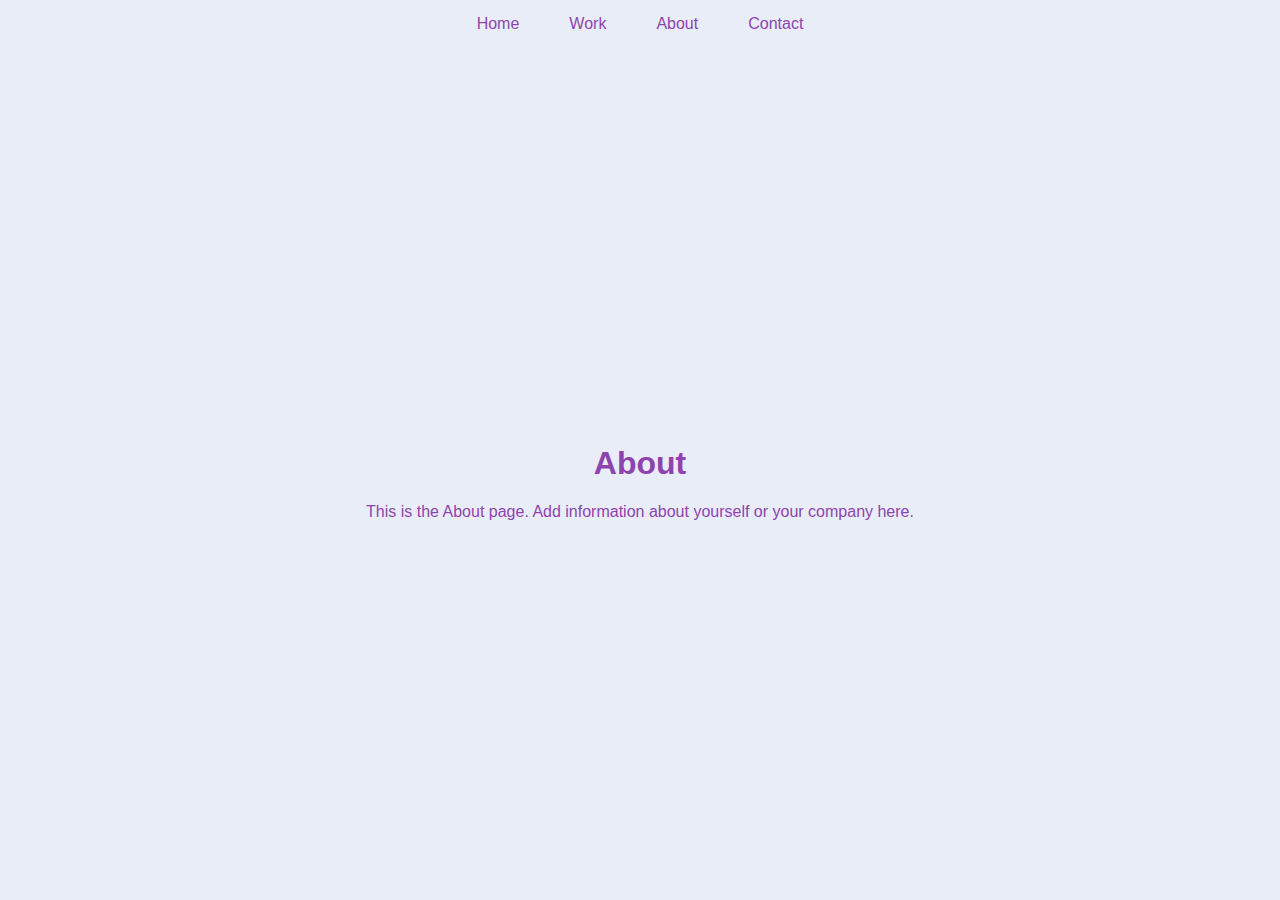
==== about.html @ dbfdf975 "new website" ====
<!DOCTYPE html>
<html lang="en">
<head>
    <meta charset="UTF-8">
    <meta name="viewport" content="width=device-width, initial-scale=1.0">
    <title>About - Color Changing Website</title>
    <link rel="stylesheet" href="styles.css">
</head>
<body>
    <header>
        <nav>
            <ul>
                <li><a href="index.html">Home</a></li>
                <li><a href="work.html">Work</a></li>
                <li><a href="about.html">About</a></li>
                <li><a href="contact.html">Contact</a></li>
            </ul>
        </nav>
    </header>
    <main>
        <div id="content">
            <h1>About</h1>
            <p>This is the About page. Add information about yourself or your company here.</p>
        </div>
    </main>
    <div id="ripple-container"></div>
    <script src="script.js"></script>
</body>
</html>
---- styles.css ----
body {
    font-family: Arial, sans-serif;
    margin: 0;
    padding: 0;
    transition: background-color 0.5s, color 0.5s;
    overflow-x: hidden;
    min-height: 100vh;
    display: flex;
    flex-direction: column;
}

header {
    position: fixed;
    top: 0;
    left: 0;
    width: 100%;
    z-index: 1000;
    transition: background-color 0.5s, color 0.5s;
}

nav ul {
    list-style-type: none;
    padding: 0;
    margin: 0;
    display: flex;
    justify-content: center;
}

nav ul li {
    margin: 0 15px;
}

nav ul li a {
    text-decoration: none;
    color: inherit;
    padding: 15px 10px;
    display: inline-block;
}

main {
    flex-grow: 1;
    display: flex;
    justify-content: center;
    align-items: center;
    padding: 80px 20px 20px;
}

#content {
    text-align: center;
}

#ripple-container {
    position: fixed;
    top: 0;
    left: 0;
    width: 100%;
    height: 100%;
    pointer-events: none;
    z-index: 999;
}

.ripple {
    position: absolute;
    border: 2px solid;
    border-radius: 50%;
    animation: ripple-effect 0.5s linear;
    opacity: 0.5;
}

@keyframes ripple-effect {
    to {
        transform: scale(15);
        opacity: 0;
    }
}
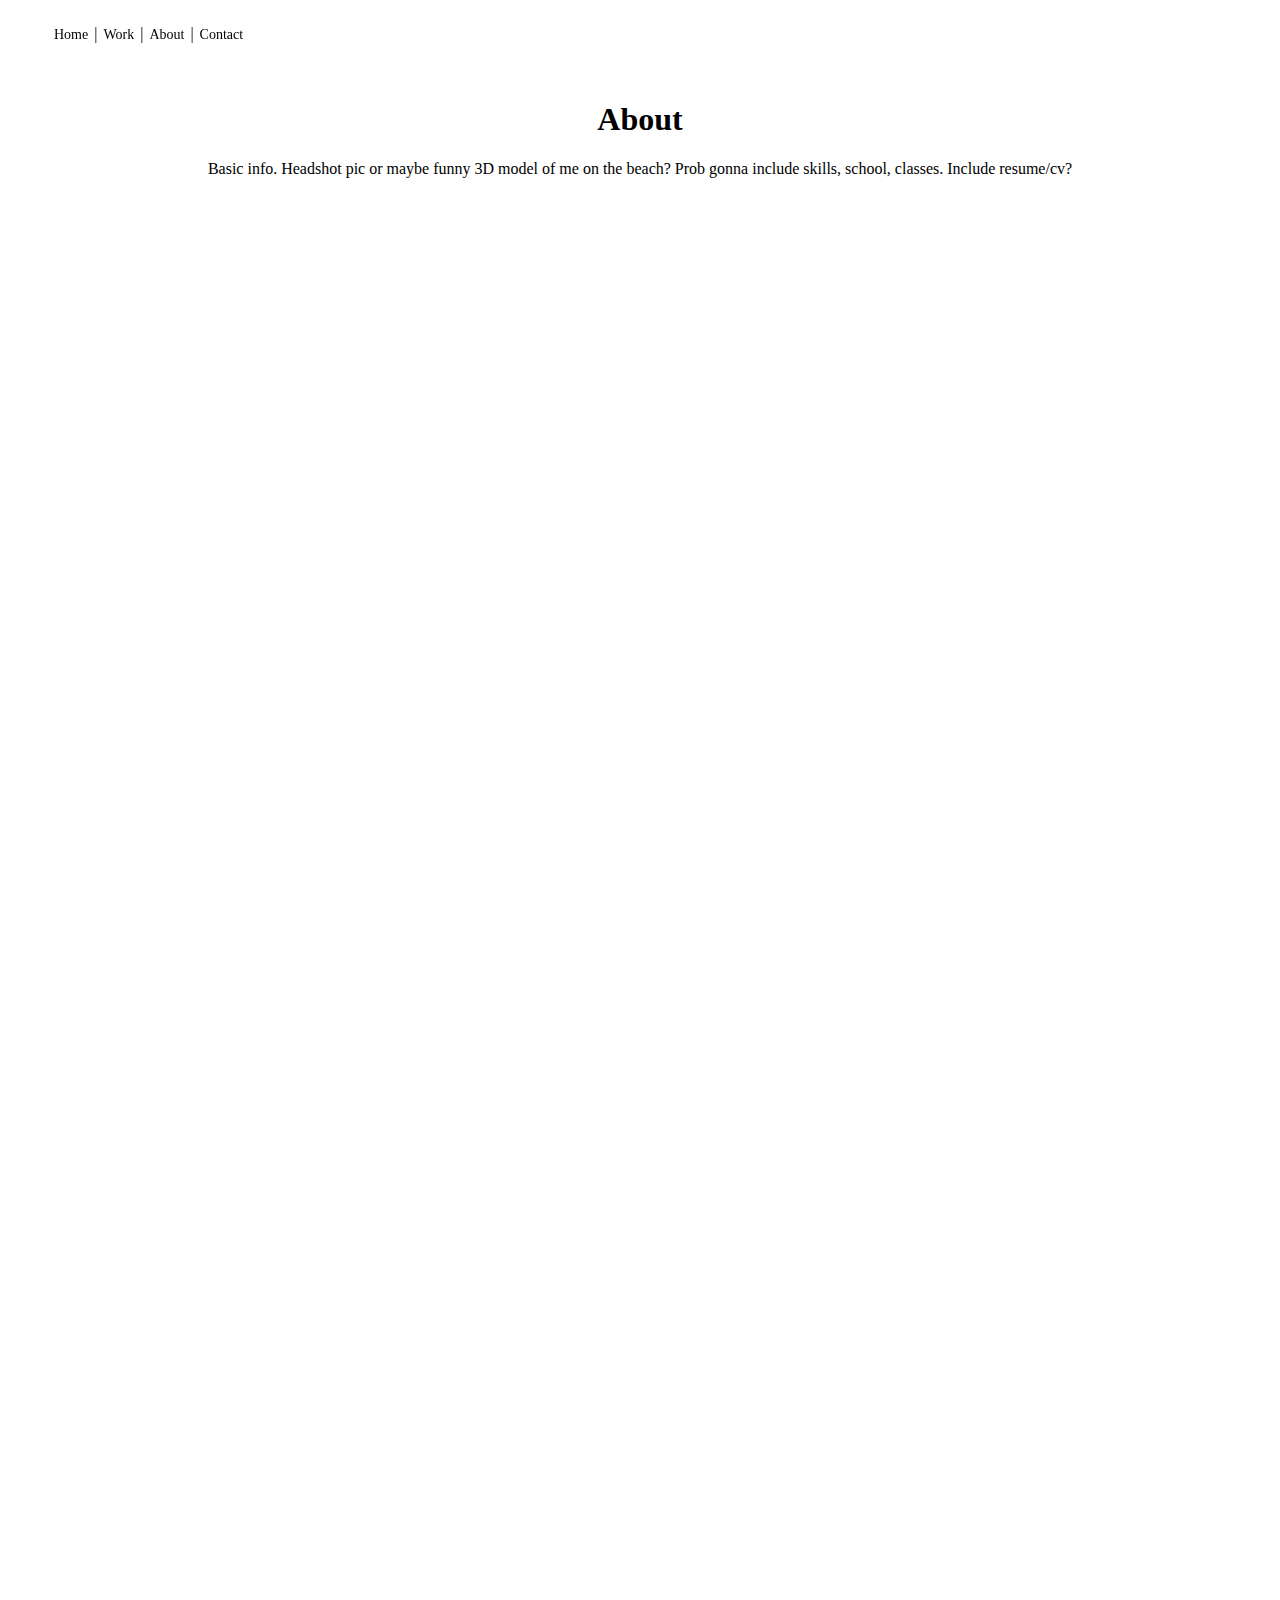
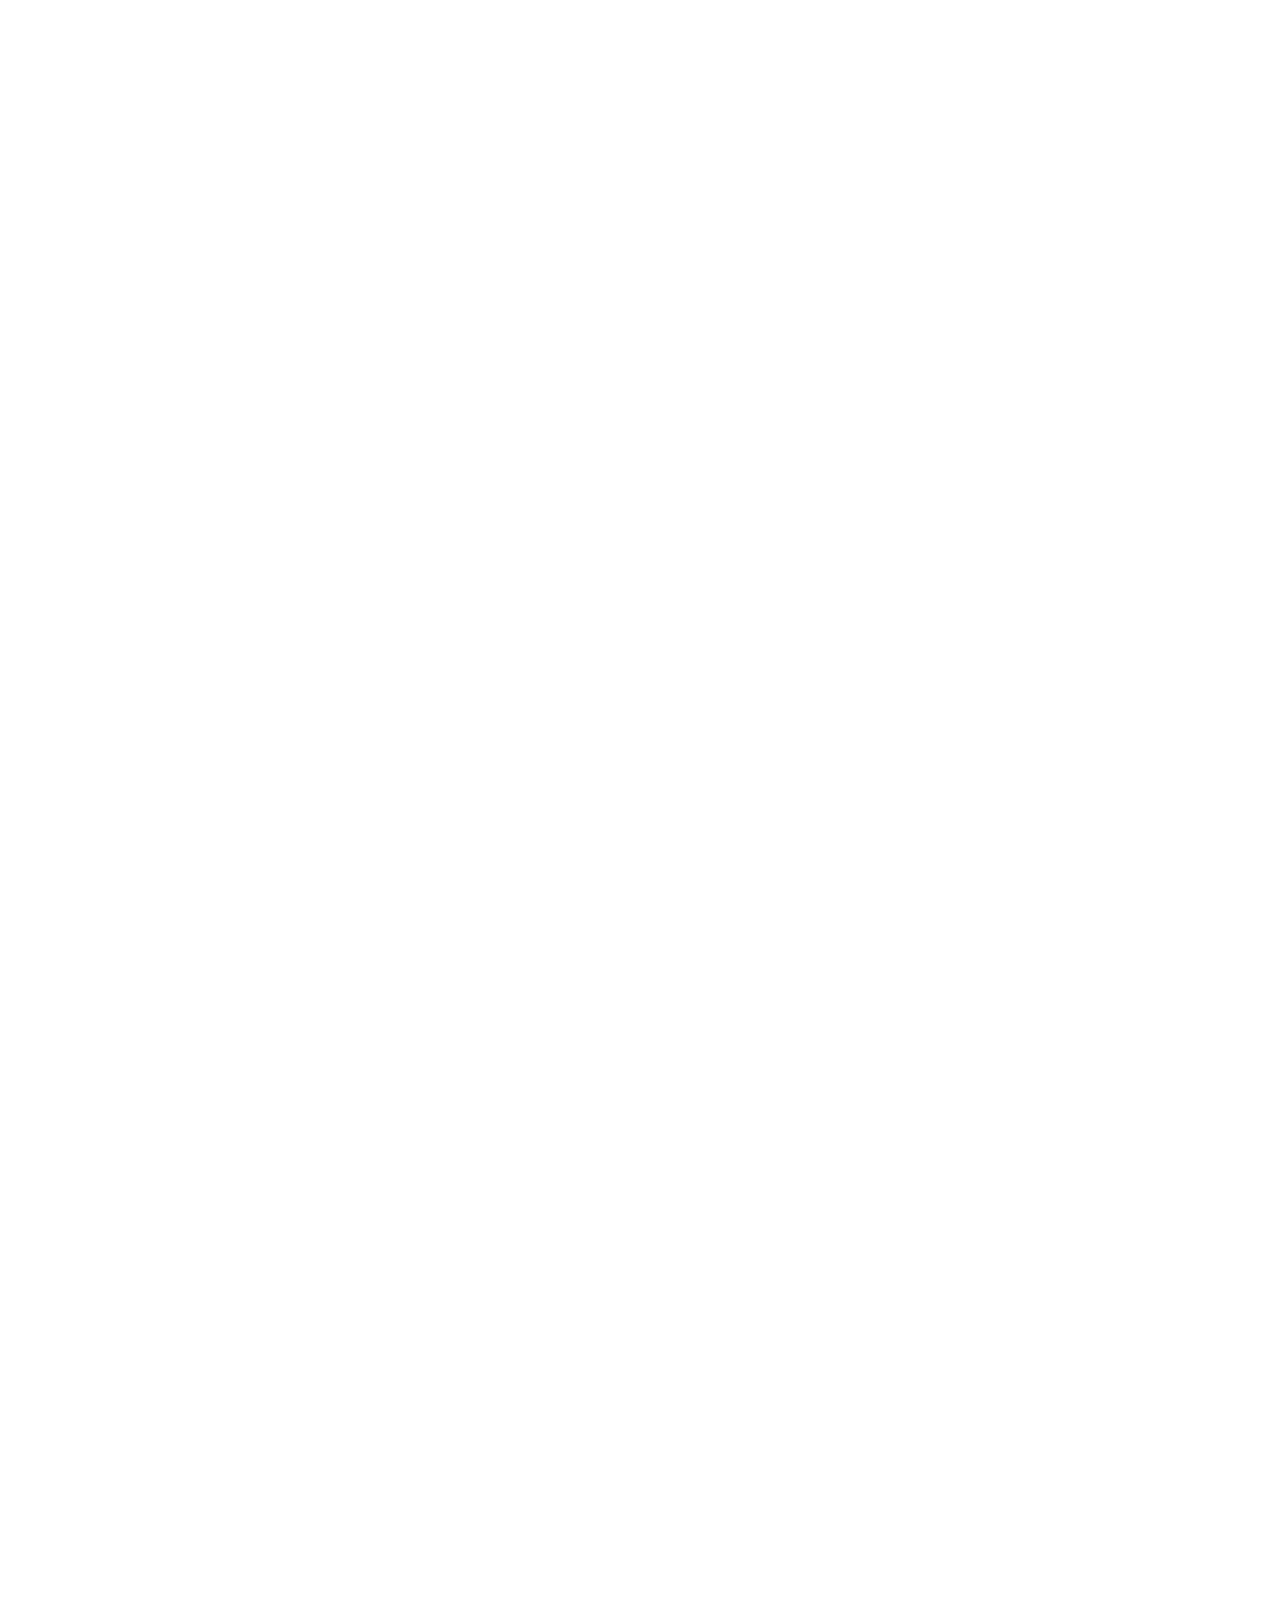
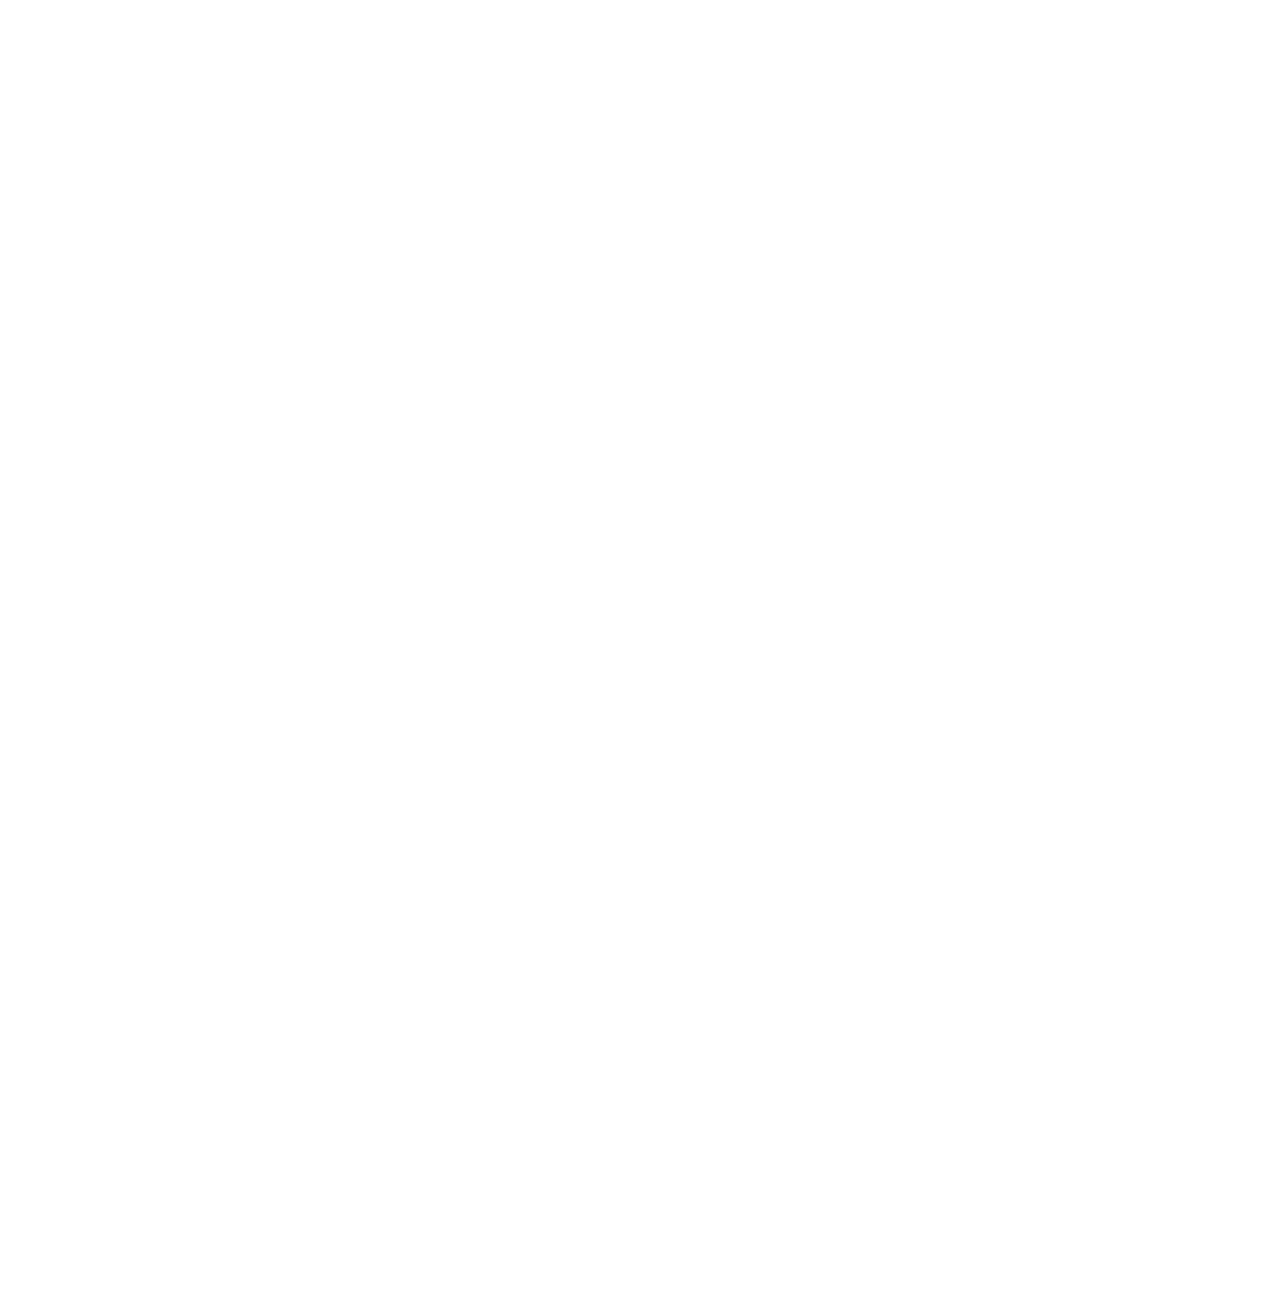
==== commit 51681311: "fixed ripples" ====
--- a/about.html
+++ b/about.html
@@ -20,7 +20,7 @@
     <main>
         <div id="content">
             <h1>About</h1>
-            <p>This is the About page. Add information about yourself or your company here.</p>
+            <p>Basic info. Headshot pic or maybe funny 3D model of me on the beach? Prob gonna include skills, school, classes. Include resume/cv?</p>
         </div>
     </main>
     <div id="ripple-container"></div>
--- a/styles.css
+++ b/styles.css
@@ -1,5 +1,9 @@
+html {
+    scroll-behavior: smooth;
+}
+
 body {
-    font-family: Arial, sans-serif;
+    font-family: Georgia, 'Times New Roman', Times, serif;
     margin: 0;
     padding: 0;
     transition: background-color 0.5s, color 0.5s;
@@ -7,6 +11,9 @@
     min-height: 100vh;
     display: flex;
     flex-direction: column;
+    position: relative; 
+    z-index: 0; 
+    height: 500vh;
 }
 
 header {
@@ -18,37 +25,440 @@
     transition: background-color 0.5s, color 0.5s;
 }
 
+header::after {
+    content: "";
+    position: absolute;
+    bottom: 0;
+    left: 5%;
+    width: 90%;
+    height: 1.5px; /* Adjust the height of the line */
+    background-color: var(--first-rect-font); /* Adjust the color of the line */
+    transform: scaleY(0); /* Initially hide the line */
+    transform-origin: bottom;
+    transition: transform 0.3s ease; /* Smooth transition */
+    z-index: -1; /* Place it behind other header content */
+}
+
+header.scrolled::after {
+    transform: scaleY(1); /* Show the line when scrolled */
+}
+
+
 nav ul {
     list-style-type: none;
-    padding: 0;
-    margin: 0;
-    display: flex;
-    justify-content: center;
+    padding: 0 0 0 -40px;
+    margin: 12px;
+    display: flex;
+    justify-content: flex-start;
 }
 
 nav ul li {
-    margin: 0 15px;
+    margin: 0 2px; /* Reduced margin to bring headers closer together */
+}
+
+nav ul li:not(:last-child)::after {
+    content: " | "; /* Adds the | separator after each list item except the last */
+    margin-left: 2px; /* Adjust the space between the text and the | */
+    margin-right: 2px; /* Adjust the space after the | */
 }
 
 nav ul li a {
     text-decoration: none;
     color: inherit;
-    padding: 15px 10px;
+    padding: 15px 0px;
     display: inline-block;
-}
+    font-size: 14px; /* Adjusts the font size */
+}
+
+
 
 main {
     flex-grow: 1;
-    display: flex;
-    justify-content: center;
-    align-items: center;
     padding: 80px 20px 20px;
+    position: relative;
 }
 
 #content {
     text-align: center;
-}
-
+    position: relative;
+    /* z-index: 2; */
+}
+
+#shinjer {
+    position: fixed;
+    left: 50%;
+    transform: translateX(-50%);
+    margin: 0;
+    font-size: 180px;
+    z-index: 1; /* Behind the rectangle but above the background */
+    top: 25%;
+    /* color: transparent; */
+    -webkit-text-stroke: 0px var(--first-rect-font); /* Adds a black outline to the text */
+}
+
+#li {
+    position: fixed;
+    left: 50%;
+    transform: translateX(-50%);
+    margin: 0;
+    font-size: 180px;
+    z-index: 3; /* Behind the rectangle but above the background */
+    top: 50%;
+    /* color: transparent; */
+    -webkit-text-stroke: 0px var(--first-rect-font); /* Adds a black outline to the text */
+}
+
+
+/*
+.highlight {
+    position: relative;
+    color: blue;
+    /* z-index: 5; Above the rectangle */
+
+
+#rect-one {
+    width: 300px; /* Set the width and height to be the same for a sphere */
+    height: 210px;
+    right: 0;
+    background-color: var(--first-rect-bg); /* Color of the sphere */
+    color: var(--first-rect-font);
+    position: relative; /* Ensures it is fixed to the right side of the screen */
+    top: 50%; /* Center vertically based on the top position */
+    transform: translateX(215%) translateY(170%); /* Center it vertically */
+    z-index: 2; /* Ensures the sphere covers the fixed text */
+    display: flex;
+    align-items: center;
+    justify-content: justify;
+    box-shadow: 0 2px 10px rgba(0, 0, 0, 0.1);
+    padding: 20px; /* Padding inside the rectangle */
+    box-sizing: border-box;
+    transition: background-color 0.5s, color 0.5s;
+}
+
+.spacer1 {
+    height: 700px; /* Height of the space */
+}
+
+.spacer2 {
+    height: -20px; /* Height of the space */
+}
+
+.spacer3 {
+    height: 70px; /* Height of the space */
+}
+
+.spacer4 {
+    height: 10px; /* Height of the space */
+}
+
+#rect-two {
+    margin-top: -250px;
+    width: 790px;
+    height: 500px;
+    right: 0;
+    background-color: var(--first-rect-bg);
+    color: var(--first-rect-font);
+    position: relative;
+    transform: translateX(50%) translateY(30%);
+    z-index: 4;
+    display: flex;
+    padding: 20px;
+    box-sizing: border-box;
+    overflow: hidden; /* Hide content that overflows the container */
+    font-size: 20px;
+    text-align: left;
+    justify-content: space-between; /* Distribute space between the map and text */
+    align-items: center;
+    transition: background-color 0.5s, color 0.5s;
+}
+
+.text-container3 {
+    margin-left: auto; /* Push the text container to the right */
+    width: 50%; /* Make the text container take up the right half */
+    text-align: left; /* Center the text within its container */
+}
+
+/* Adjust the start position of the text */
+.text-container3 p {
+    margin-right: 20px; /* Control how far right the text starts appearing */
+    line-height: 1.5; /* Adjust line height if needed */
+}
+
+
+#rect-two::before {
+    content: '';
+    position: absolute;
+    left: 50%;
+    width: 100vw;
+    height: 1px;
+    background-color: var(--first-rect-font); /* Adjust color as needed */
+    transform: translateX(-50%);
+    top: 0;
+    transition: background-color 0.5s, color 0.5s;
+}
+
+
+.google-maps {
+    flex: 1;
+    height: 100%;
+    overflow: hidden; /* Ensure the image fits within its container */
+}
+
+.google-maps img {
+    width: 110%;
+    height: auto; /* Maintain aspect ratio */
+    display: block; /* Remove bottom space under the image */
+}
+
+.text-container {
+    flex: 1;
+    height: 100%;
+    display: flex;
+    align-items: center;
+    justify-content: center;
+    padding-left: 20px; /* Optional: Adjust spacing between image and text */
+    overflow: hidden; /* Hide overflow text if any */
+    text-align: center; /* Center text horizontally */
+}
+
+#rect-three {
+    padding-top: 130px;
+    width: 1200px;
+    height: 700px;
+    background-color: var(--first-rect-bg);
+    color: var(--first-rect-font);
+    position: relative;
+    top: 50%; 
+    left: 50%;
+    /* transform: translateX(-50%) translateY(95%); */
+    z-index: 5;
+    display: block;
+    align-items: center;
+    justify-content: center;
+    font-size: 80px;
+    transition: background-color 0.5s, color 0.5s;
+}
+
+#rect-three::before {
+    content: '';
+    position: absolute;
+    left: 2.5%;
+    width: 95%;
+    height: 1px;
+    background-color: var(--first-rect-font);
+    top: 0;
+}
+
+#sparsity-box {
+    width: 470px;
+    height: 370px;
+    background-color: var(--first-rect-bg);
+    color: var(--first-rect-font);
+    position: relative;
+    top: 50%;
+    left: 8%;
+    /* transform: translateY(300%); */
+    z-index: 6;
+    display: flex;
+    align-items: flex-end;
+    justify-content: left;
+    /* box-shadow: 0 2px 10px rgba(0, 0, 0, 0.1); */
+    padding: 10px;
+    padding-left: 20px;
+    box-sizing: border-box;
+    overflow: hidden;
+    transition: background-color 0.5s, color 0.5s;
+}
+
+#sparsity-box::before {
+    content: '';
+    position: absolute;
+    top: 0;
+    left: 0;
+    right: 0;
+    height: 80%; /* Adjust this value to control the image height */
+    background: url('tsne.png') no-repeat center center;
+    background-size: cover;
+    z-index: -1;
+}
+
+#sparsity-box::after {
+    content: '';
+    position: absolute;
+    bottom: 0;
+    left: 0;
+    width: 100%;
+    height: 1.5px;
+    background-color: var(--first-rect-font); /* Use the font color for the line */
+    z-index: 1;
+    transition: background-color 0.5s, color 0.5s;
+}
+
+#pottery-box {
+    width: 410px;
+    height: 300px;
+    background-color: var(--first-rect-bg);
+    color: var(--first-rect-font);
+    position: relative;
+    top: 50%;
+    left: 63%;
+    transform: translateY(150%);
+    z-index: 6;
+    display: flex;
+    align-items: flex-end;
+    justify-content: left;
+    /* box-shadow: 0 2px 10px rgba(0, 0, 0, 0.1); */
+    padding: 10px;
+    padding-left: 20px;
+    box-sizing: border-box;
+    overflow: hidden;
+    transition: background-color 0.5s, color 0.5s;
+}
+
+#pottery-box::before {
+    content: '';
+    position: absolute;
+    top: 0;
+    left: 0;
+    right: 0;
+    height: 80%; /* Adjust this value to control the image height */
+    background: url('pottery.jpg') no-repeat center center;
+    background-size: cover;
+    z-index: -1;
+}
+
+#pottery-box::after {
+    content: '';
+    position: absolute;
+    bottom: 0;
+    left: 0;
+    width: 100%;
+    height: 1.5px;
+    background-color: var(--first-rect-font); /* Use the font color for the line */
+    z-index: 1;
+    transition: background-color 0.5s, color 0.5s;
+}
+
+#mdsim-box {
+    width: 410px;
+    height: 300px;
+    background-color: var(--first-rect-bg);
+    color: var(--first-rect-font);
+    position: relative;
+    top: 50%;
+    left: 17%;
+    transform: translateY(185%);
+    z-index: 6;
+    display: flex;
+    align-items: flex-end;
+    justify-content: left;
+    /* box-shadow: 0 2px 10px rgba(0, 0, 0, 0.1); */
+    padding: 10px;
+    padding-left: 20px;
+    box-sizing: border-box;
+    overflow: hidden;
+    transition: background-color 0.5s, color 0.5s;
+}
+
+#mdsim-box::before {
+    content: '';
+    position: absolute;
+    top: 0;
+    left: 0;
+    right: 0;
+    height: 80%; /* Adjust this value to control the image height */
+    background: url('protein.png') no-repeat center center;
+    background-size: cover;
+    z-index: -1;
+}
+
+#mdsim-box::after {
+    content: '';
+    position: absolute;
+    bottom: 0;
+    left: 0;
+    width: 100%;
+    height: 1.5px;
+    background-color: var(--first-rect-font); /* Use the font color for the line */
+    z-index: 1;
+    transition: background-color 0.5s, color 0.5s;
+}
+
+#tribeties-box {
+    width: 330px;
+    height: 300px;
+    background-color: var(--first-rect-bg);
+    color: var(--first-rect-font);
+    position: relative;
+    top: 50%;
+    left: 58%;
+    transform: translateY(120%); 
+    z-index: 6;
+    display: flex;
+    align-items: flex-end;
+    justify-content: left;
+    /* box-shadow: 0 2px 10px rgba(0, 0, 0, 0.1); */
+    padding: 10px;
+    padding-left: 20px;
+    box-sizing: border-box;
+    overflow: hidden;
+    transition: background-color 0.5s, color 0.5s;
+}
+
+#tribeties-box::before {
+    content: '';
+    position: absolute;
+    top: 0;
+    left: 0;
+    right: 0;
+    height: 80%; /* Adjust this value to control the image height */
+    background: url('tribeties.png') no-repeat center center;
+    background-size: cover;
+    z-index: -1;
+}
+
+#tribeties-box::after {
+    content: '';
+    position: absolute;
+    bottom: 0;
+    left: 0;
+    width: 100%;
+    height: 1.5px;
+    background-color: var(--first-rect-font); /* Use the font color for the line */
+    z-index: 1;
+    transition: background-color 0.5s, color 0.5s;
+}
+
+#rect-four {
+    padding-top: 130px;
+    width: 1200px;
+    height: 680px;
+    background-color: var(--first-rect-bg);
+    color: var(--first-rect-font);
+    position: relative;
+    top: 50%; 
+    left: 50%;
+    transform: translateX(-50%) translateY(100%);
+    z-index: 7;
+    display: block;
+    align-items: center;
+    justify-content: center;
+    font-size: 80px;
+    transition: background-color 0.5s, color 0.5s;
+}
+
+#rect-four::before {
+    content: '';
+    position: absolute;
+    left: 2.5%;
+    width: 95%;
+    height: 1px;
+    background-color: var(--first-rect-font);
+    top: 0;
+}
+
+
+/* Ripple container */
 #ripple-container {
     position: fixed;
     top: 0;
@@ -59,17 +469,116 @@
     z-index: 999;
 }
 
-.ripple {
+/* Inner ripple circle */
+.ripple-inner {
     position: absolute;
     border: 2px solid;
     border-radius: 50%;
-    animation: ripple-effect 0.5s linear;
-    opacity: 0.5;
-}
-
-@keyframes ripple-effect {
+    animation: ripple-inner-effect 0.6s ease-out;
+    opacity: 1; /* Higher opacity */
+    background: none; /* No fill */
+}
+
+/* Outer ripple circle */
+.ripple-outer {
+    position: absolute;
+    border: 2px solid;
+    border-radius: 50%;
+    animation: ripple-outer-effect 0.6s ease-out;
+    opacity: 0.5; /* Lower opacity */
+    background: none; /* No fill */
+}
+
+/* Keyframes for inner ripple */
+@keyframes ripple-inner-effect {
     to {
-        transform: scale(15);
+        transform: scale(10); /* Smaller scale */
         opacity: 0;
     }
-}+}
+
+/* Keyframes for outer ripple */
+@keyframes ripple-outer-effect {
+    to {
+        transform: scale(20); /* Larger scale */
+        opacity: 0;
+    }
+}
+
+
+/* Custom Scrollbar */
+::-webkit-scrollbar {
+    width: 12px;
+    transition: background-color 0.5s, border 0.5s;
+    z-index: -1;
+}
+
+::-webkit-scrollbar-thumb {
+    background-color: var(--scrollbar-thumb); /* Thumb color matches the font */
+    border-radius: 0; /* Rectangular shape */
+    border: 3px solid transparent; /* Space between the thumb and track */
+    background-clip: padding-box; /* Ensures thumb remains within bounds */
+}
+
+::-webkit-scrollbar-track {
+    background-color: transparent; /* Track color matches the background */
+    transition: background-color 0.5s, border 0.5s;
+    z-index: -1;
+}
+
+/* Firefox support */
+body {
+    scrollbar-color: var(--scrollbar-thumb) var(--scrollbar-bg); /* Thumb color and track color */
+    scrollbar-width: thin;
+}
+
+.line1, .line2 {
+    width: 100%;
+    background-color: var(--first-rect-font);
+}
+
+.line1 {
+    height: 1.5px;
+}
+
+.line2 {
+    height: 2px;
+}
+
+.marquee-container {
+    width: 94%;
+    left: 3%;
+    height: 100px;
+    position: relative;
+    overflow: hidden;
+    background-color: var(--first-rect-bg);
+    transform: translateY(-7%);
+    border-top: 2px solid var(--first-rect-font);
+    border-bottom: 2px solid var(--first-rect-font);
+    font-size: 18px;
+    transition: background-color 0.5s, border 0.5s;
+}
+
+.marquee {
+    display: flex;
+    position: absolute;
+    top: 0;
+    left: 0;
+    white-space: nowrap;
+    animation: marquee 45s linear infinite;
+}
+.marquee span {
+    display: inline-block;
+    padding: 35px 40px;
+    padding-top: 20px;
+    padding-bottom: 25px;
+    font-size: 3em;
+}
+@keyframes marquee {
+    0% {
+        transform: translateX(0);
+    }
+    100% {
+        transform: translateX(-50%);
+    }
+}
